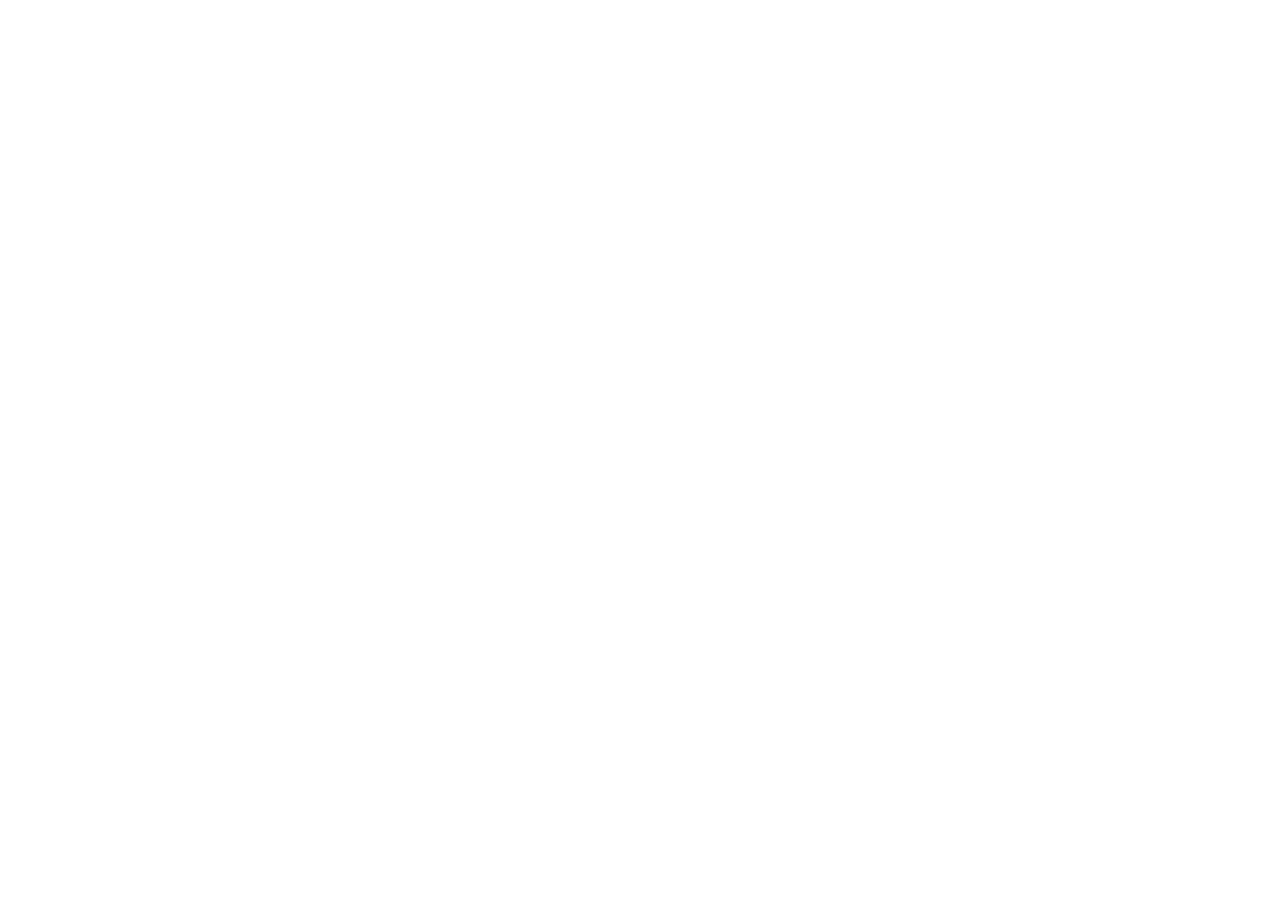
==== index.html @ dfd2cc40 "Initial commit" ====
<!DOCTYPE html>
<html lang="en">
<head>
    <meta charset="UTF-8">
    <meta name="viewport" content="width=device-width, initial-scale=1.0">

                        <!--Different stylesheet for sections-->
    <link rel="stylesheet" href="./Assets/css/main.css">

                        <!--Google fonts & fontawesome icons-->
    <link rel="stylesheet" href="https://use.fontawesome.com/releases/v5.8.2/css/all.css">

    <title>Html Boilerplate</title>
</head>
<body>
    <header></header>
    <main>
        <section>
            
        </section>
    </main>
    <footer></footer>
    <script src="./Assets/js/app.js"></script>
</body>
</html>
---- Assets/css/main.css ----
@import url(header.css);
@import url(main-content.css);
@import url(footer.css);
@import url(animations.css);
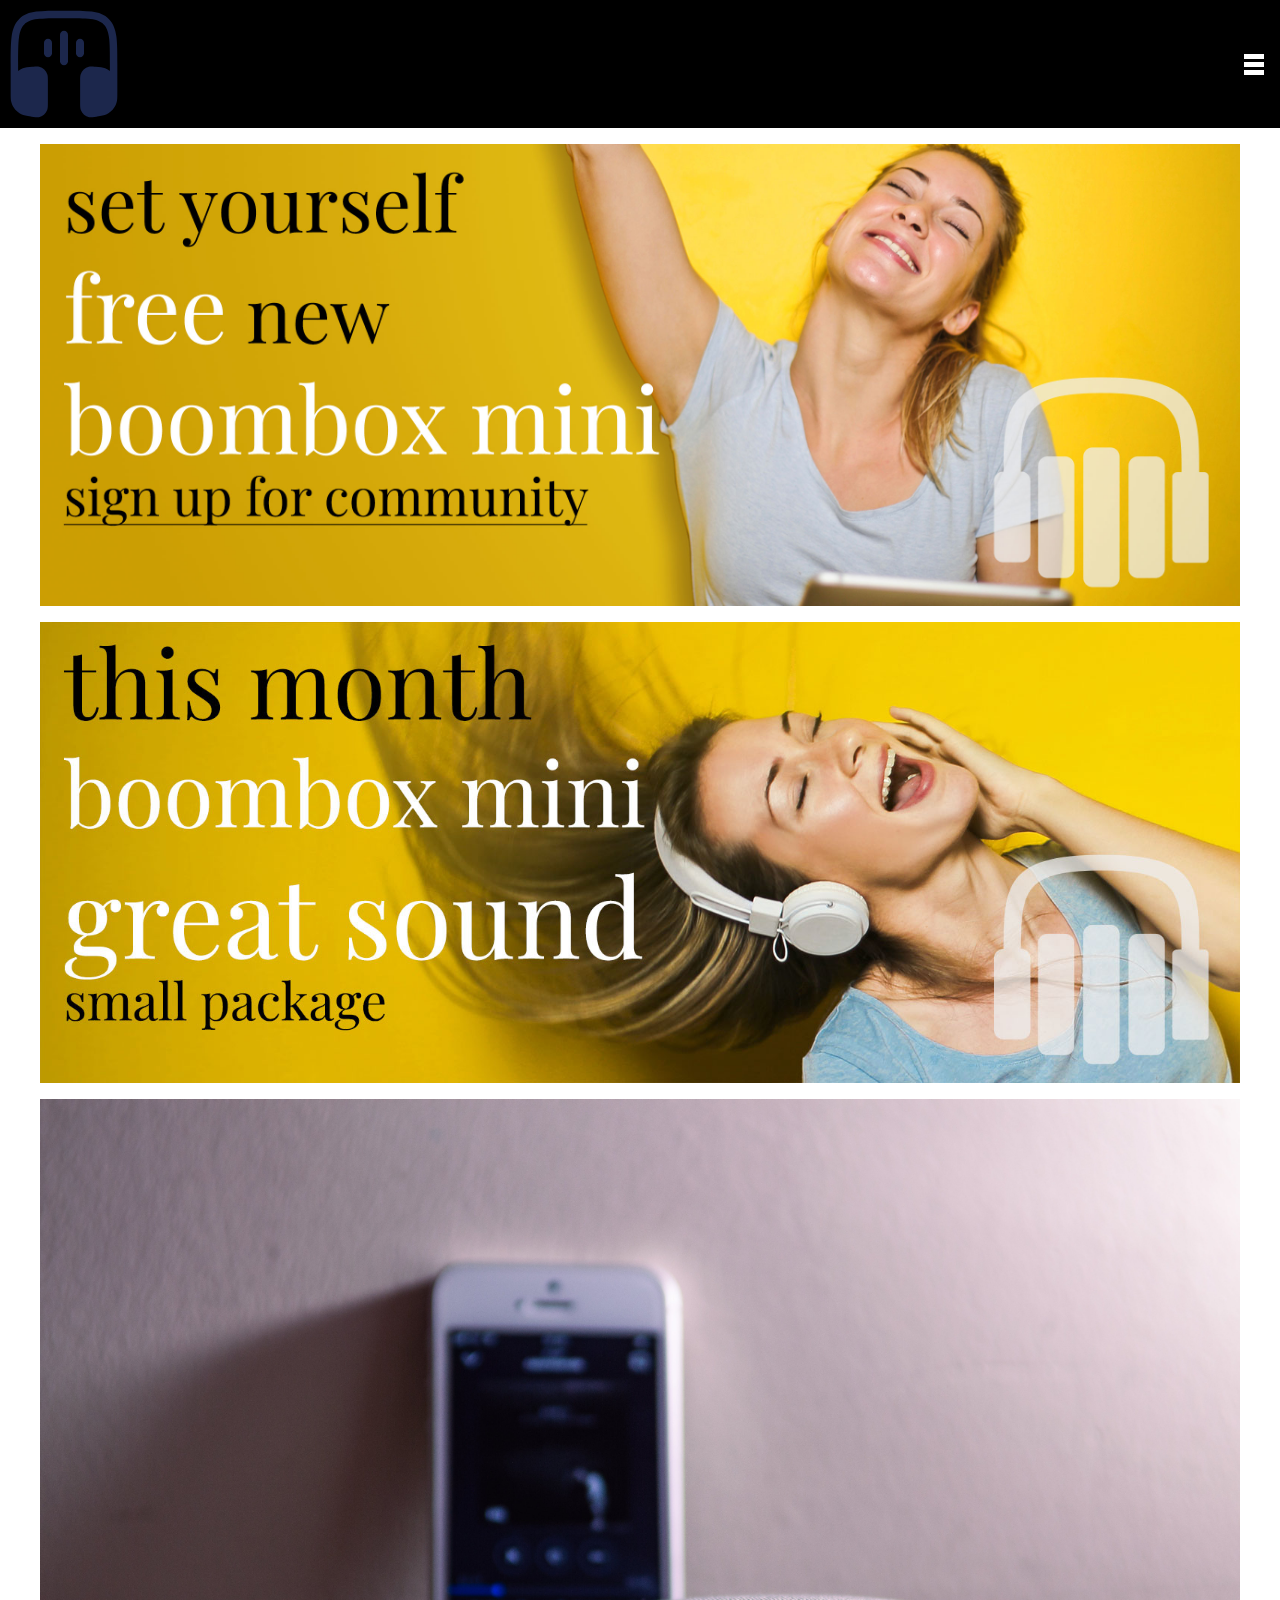
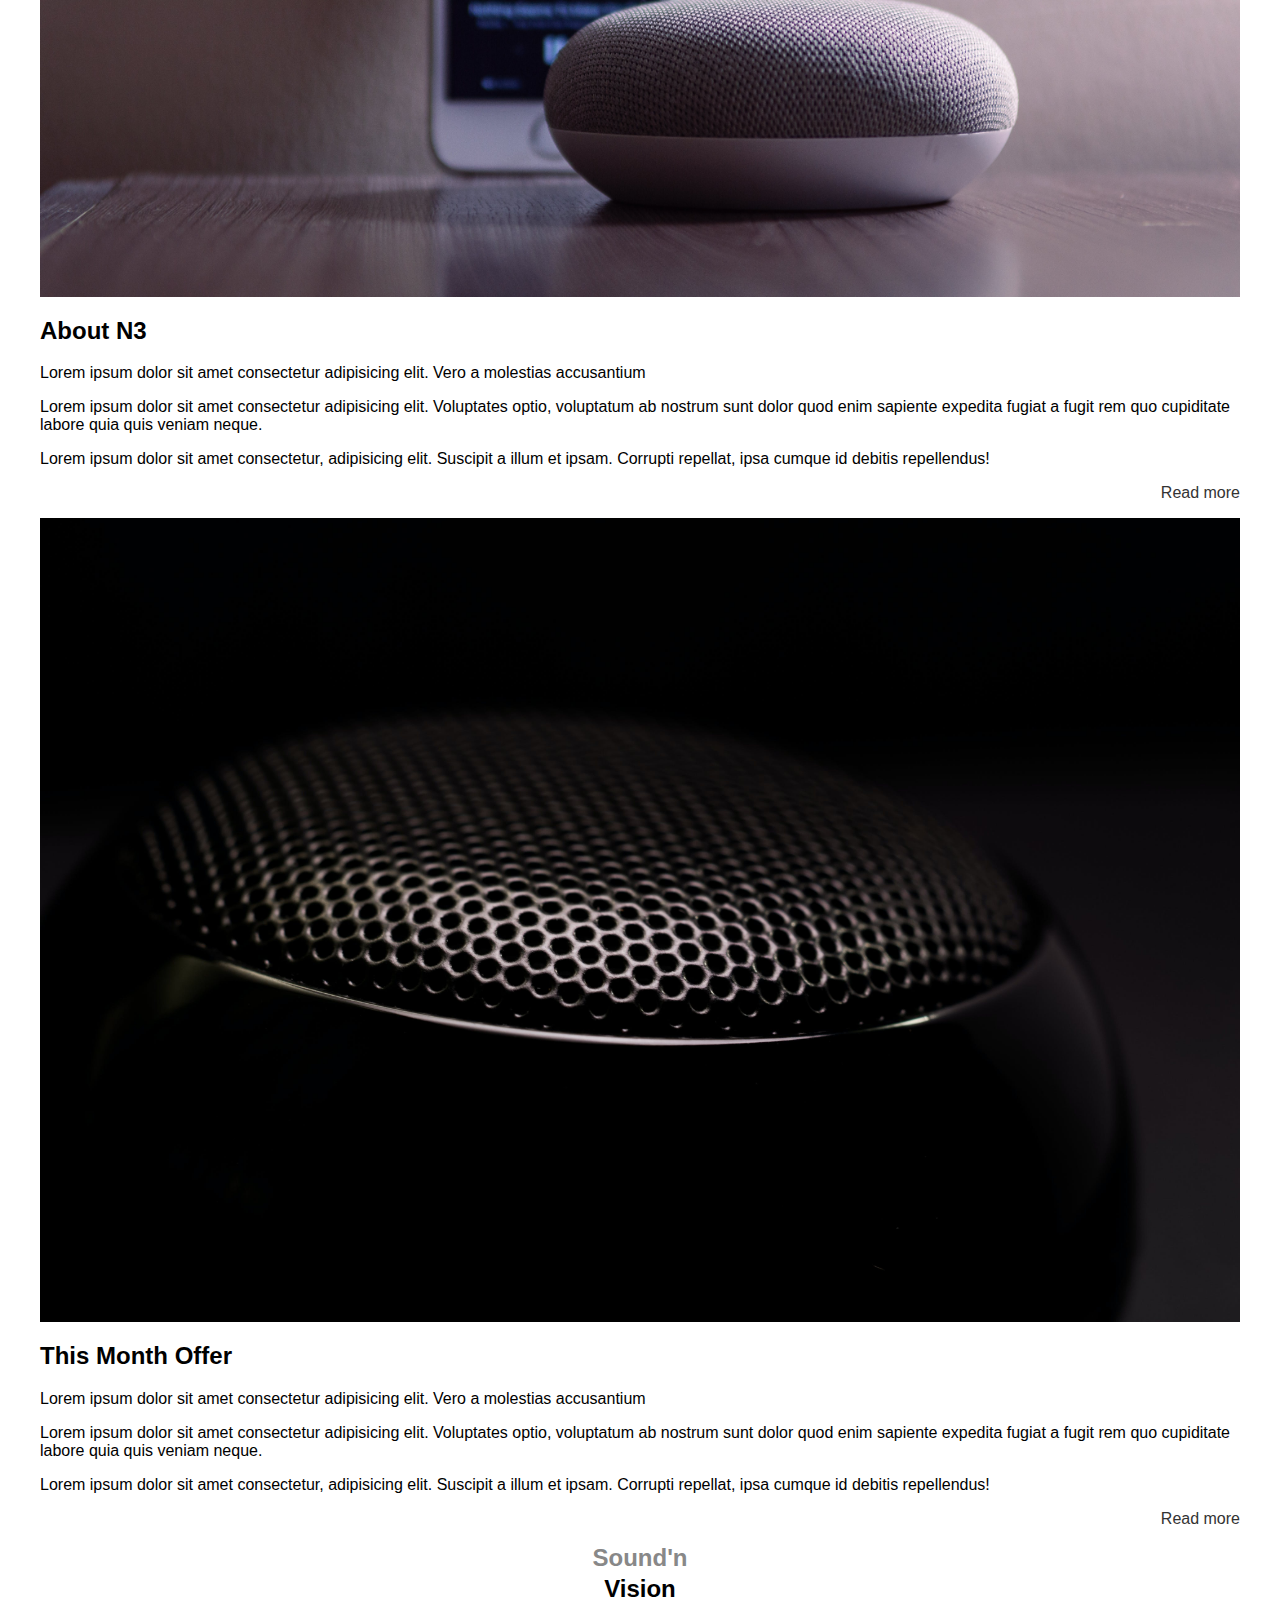
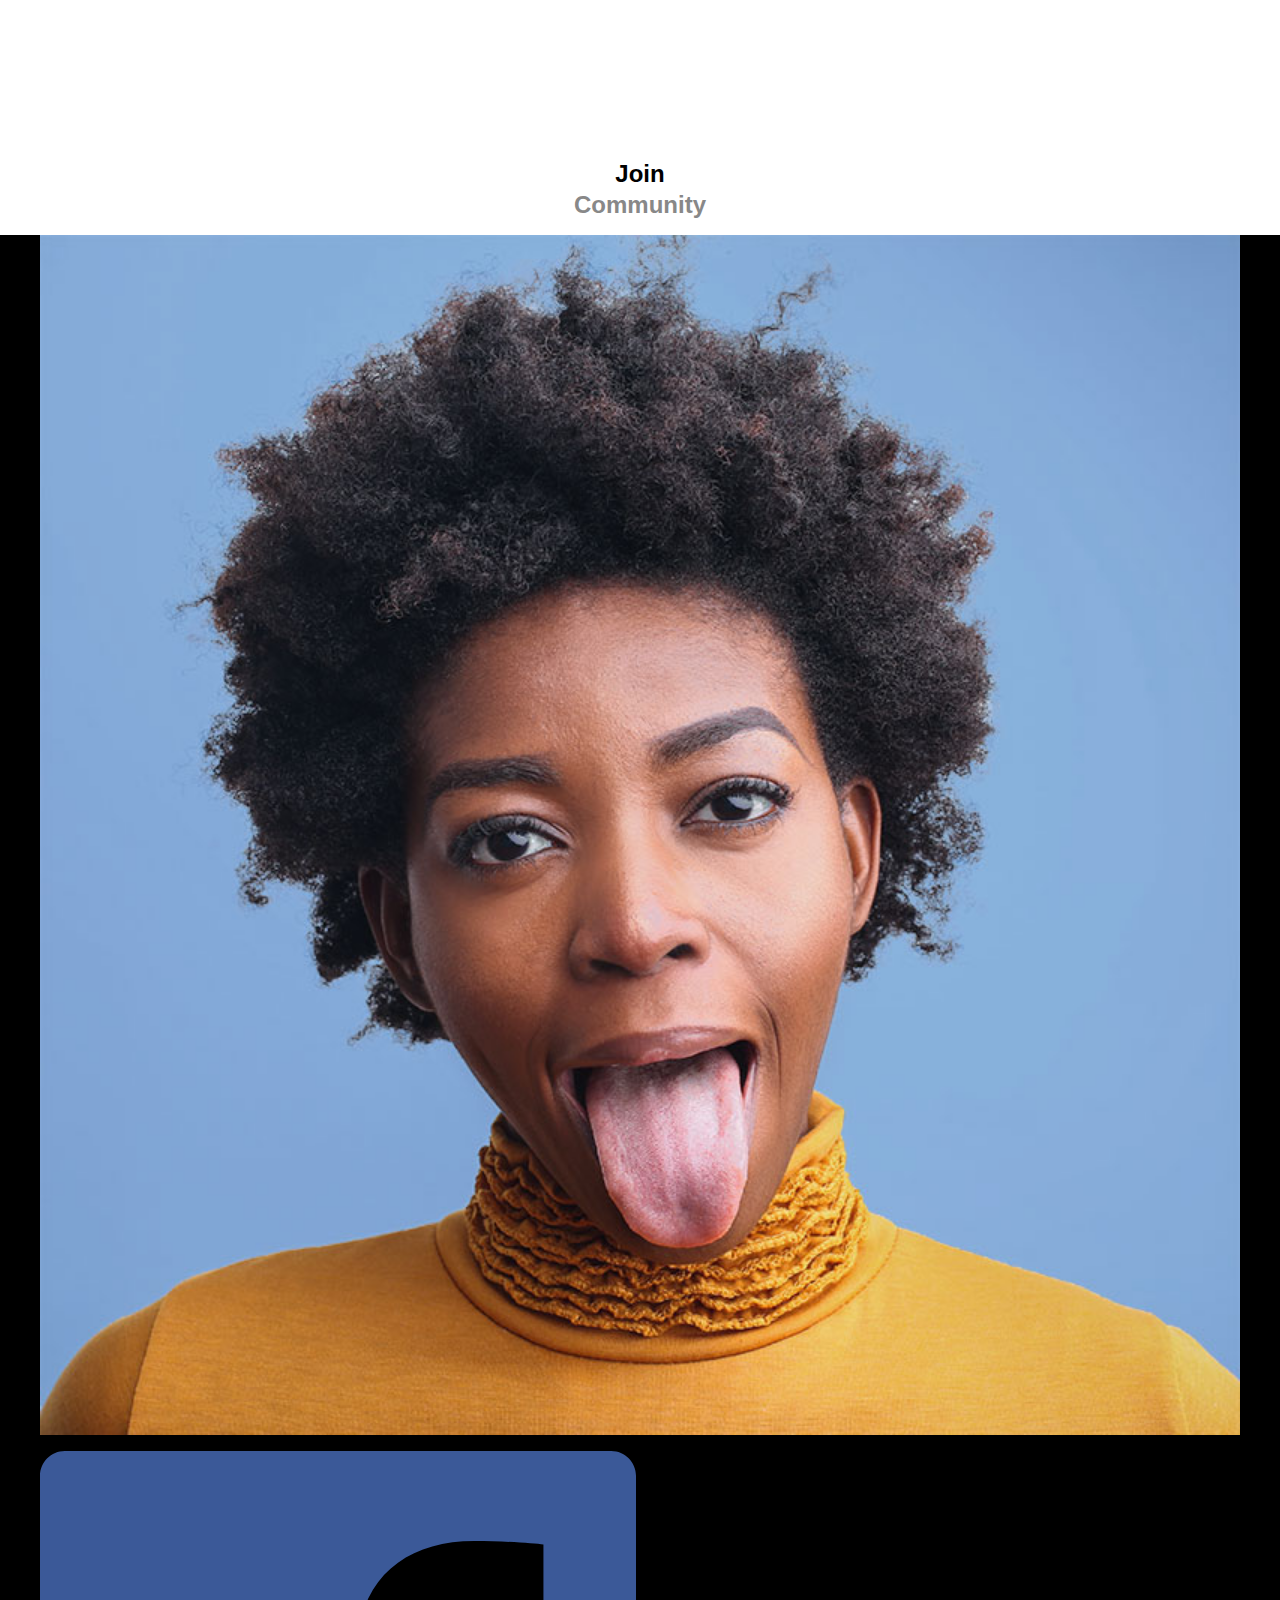
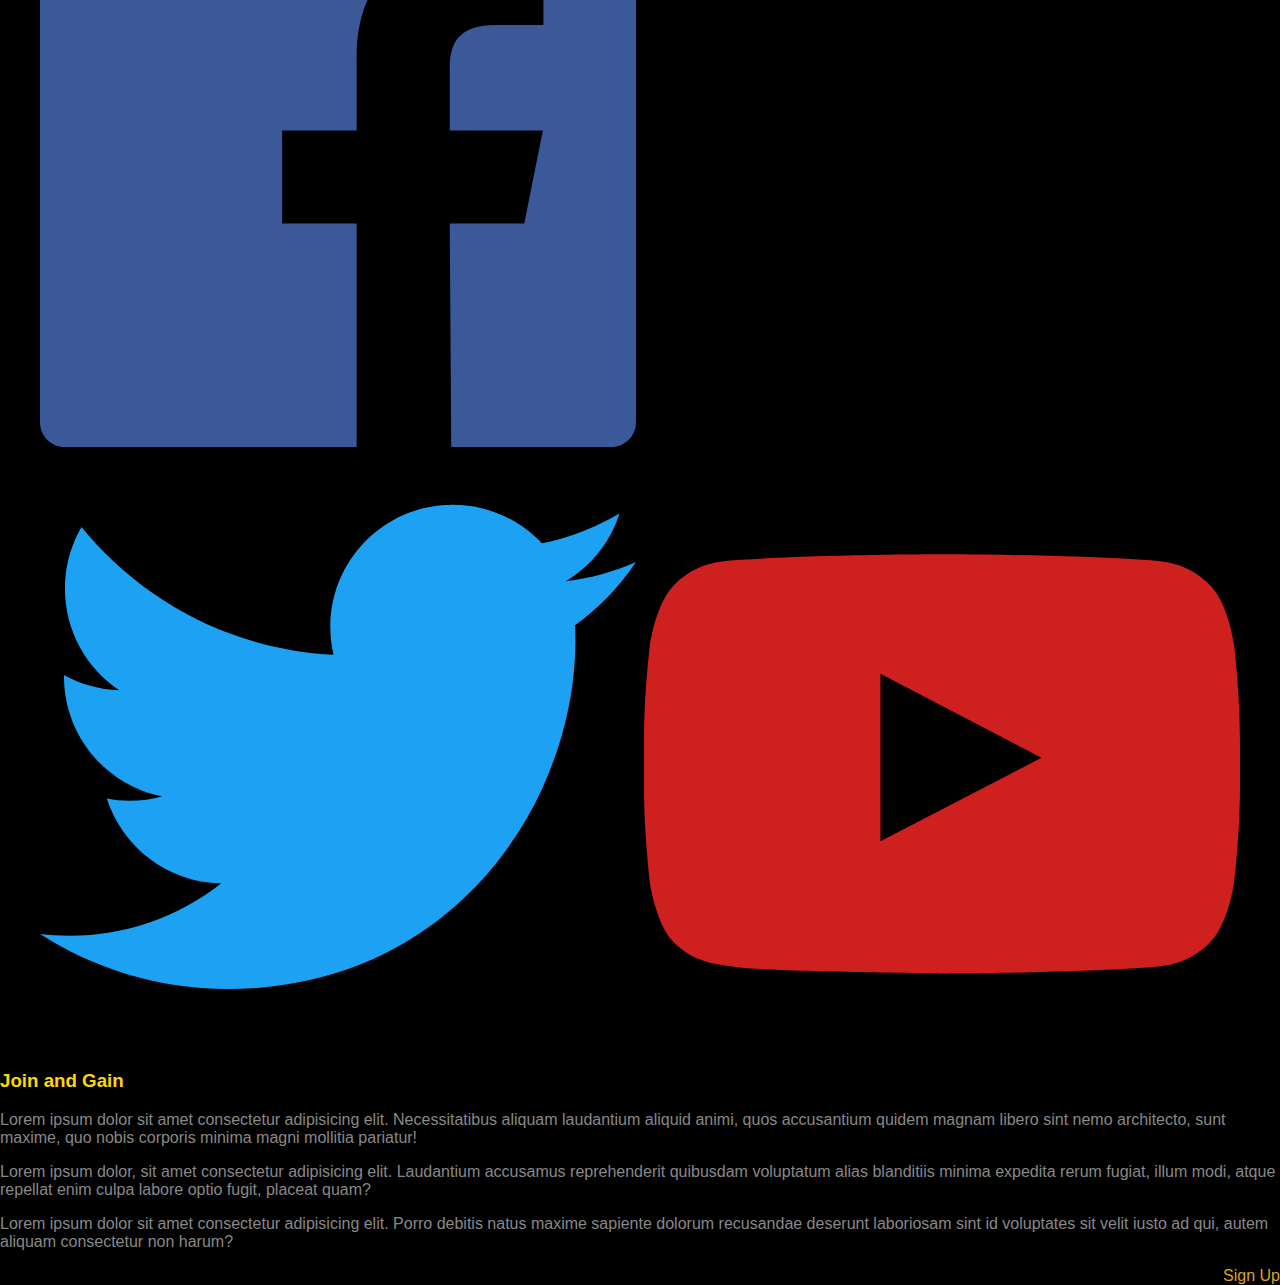
==== commit 91bdd4bf: "Made the mobile version" ====
--- a/index.html
+++ b/index.html
@@ -1,25 +1,169 @@
 <!DOCTYPE html>
 <html lang="en">
-<head>
-    <meta charset="UTF-8">
-    <meta name="viewport" content="width=device-width, initial-scale=1.0">
+  <head>
+    <meta charset="UTF-8" />
+    <meta name="viewport" content="width=device-width, initial-scale=1.0" />
 
-                        <!--Different stylesheet for sections-->
-    <link rel="stylesheet" href="./Assets/css/main.css">
+    <!--Different stylesheet for sections-->
+    <link rel="stylesheet" href="./Assets/css/main.css" />
 
-                        <!--Google fonts & fontawesome icons-->
-    <link rel="stylesheet" href="https://use.fontawesome.com/releases/v5.8.2/css/all.css">
+    <!--Google fonts & fontawesome icons-->
+    <link
+      rel="stylesheet"
+      href="https://use.fontawesome.com/releases/v5.8.2/css/all.css"
+    />
 
-    <title>Html Boilerplate</title>
-</head>
-<body>
-    <header></header>
-    <main>
-        <section>
-            
+    <title>Boom Opgave</title>
+    <script src="./Assets/js/app.js" defer></script>
+  </head>
+  <body>
+    <div class="main-container">
+      <header class="main-header">
+        <nav class="main-nav">
+          <img src="./Assets/images/Media/headphones.svg" />
+          <ul class="main-list">
+            <li><a href="#">Start</a></li>
+            <li><a href="#">More</a></li>
+            <li><a href="#">Sign Up</a></li>
+          </ul>
+          <div class="hamburger" id="hamburger">
+            <span class="bar"></span>
+            <span class="bar"></span>
+            <span class="bar"></span>
+          </div>
+        </nav>
+      </header>
+      <main>
+        <section class="hero-section">
+          <figure class="hero-img-01">
+            <img src="./Assets/images/Media/BOOM-Teaser-01.jpg" />
+          </figure>
+          <figure class="hero-img-02">
+            <img src="./Assets/images/Media/BOOM-Teaser-More.jpg" />
+          </figure>
         </section>
-    </main>
-    <footer></footer>
-    <script src="./Assets/js/app.js"></script>
-</body>
-</html>+
+        <section class="about-speakers">
+          <!--Card One-->
+          <figure class="speaker-figure">
+            <img src="./Assets/images/Media/speaker.jpg" />
+            <figcaption>
+              <header><h2>About N3</h2></header>
+              <p>
+                Lorem ipsum dolor sit amet consectetur adipisicing elit. Vero a
+                molestias accusantium
+              </p>
+
+              <p>
+                Lorem ipsum dolor sit amet consectetur adipisicing elit.
+                Voluptates optio, voluptatum ab nostrum sunt dolor quod enim
+                sapiente expedita fugiat a fugit rem quo cupiditate labore quia
+                quis veniam neque.
+              </p>
+
+              <p>
+                Lorem ipsum dolor sit amet consectetur, adipisicing elit.
+                Suscipit a illum et ipsam. Corrupti repellat, ipsa cumque id
+                debitis repellendus!
+              </p>
+              <footer>
+                <a href="#">Read more</a>
+              </footer>
+            </figcaption>
+          </figure>
+
+          <!--Card Two-->
+          <figure class="speaker-figure">
+            <img src="./Assets/images/Media/speaker-closeup.jpg" />
+            <figcaption>
+              <header><h2>This Month Offer</h2></header>
+              <p>
+                Lorem ipsum dolor sit amet consectetur adipisicing elit. Vero a
+                molestias accusantium
+              </p>
+
+              <p>
+                Lorem ipsum dolor sit amet consectetur adipisicing elit.
+                Voluptates optio, voluptatum ab nostrum sunt dolor quod enim
+                sapiente expedita fugiat a fugit rem quo cupiditate labore quia
+                quis veniam neque.
+              </p>
+
+              <p>
+                Lorem ipsum dolor sit amet consectetur, adipisicing elit.
+                Suscipit a illum et ipsam. Corrupti repellat, ipsa cumque id
+                debitis repellendus!
+              </p>
+              <footer>
+                <a href="#">Read more</a>
+              </footer>
+            </figcaption>
+          </figure>
+        </section>
+
+        <section class="sound-vision">
+          <header>
+            <hgroup>
+              <h2>Sound'n</h2>
+              <h2>Vision</h2>
+            </hgroup>
+          </header>
+
+          <video autoplay="true" class="boom-video">
+            <source src="./Assets/images/Media/Speaker-Media.mp4" />
+          </video>
+        </section>
+
+        <section class="join">
+          <header>
+            <hgroup>
+              <h2>Join</h2>
+              <h2>Community</h2>
+            </hgroup>
+          </header>
+        </section>
+      </main>
+      <footer class="main-footer">
+        <figure class="footer-img">
+          <img src="./Assets/images/Uploads/Tongue-Girl-01.jpg" />
+        </figure>
+
+        <figure class="so-me">
+          <img src="./Assets/images/Media/facebook.svg" />
+          <img src="./Assets/images/Media/instagram.svg" />
+          <img src="./Assets/images/Media/twitter.svg" />
+          <img src="./Assets/images/Media/youtube.svg" />
+        </figure>
+
+        <article class="join-community">
+          <header><h3>Join and Gain</h3></header>
+
+          <p>
+            Lorem ipsum dolor sit amet consectetur adipisicing elit.
+            Necessitatibus aliquam laudantium aliquid animi, quos accusantium
+            quidem magnam libero sint nemo architecto, sunt maxime, quo nobis
+            corporis minima magni mollitia pariatur!
+          </p>
+
+          <p>
+            Lorem ipsum dolor, sit amet consectetur adipisicing elit. Laudantium
+            accusamus reprehenderit quibusdam voluptatum alias blanditiis minima
+            expedita rerum fugiat, illum modi, atque repellat enim culpa labore
+            optio fugit, placeat quam?
+          </p>
+
+          <p>
+            Lorem ipsum dolor sit amet consectetur adipisicing elit. Porro
+            debitis natus maxime sapiente dolorum recusandae deserunt laboriosam
+            sint id voluptates sit velit iusto ad qui, autem aliquam consectetur
+            non harum?
+          </p>
+
+          <footer>
+            <a href="#">Sign Up</a>
+          </footer>
+        </article>
+      </footer>
+    </div>
+  </body>
+</html>
--- a/Assets/css/main.css
+++ b/Assets/css/main.css
@@ -1,4 +1,21 @@
 @import url(header.css);
 @import url(main-content.css);
 @import url(footer.css);
-@import url(animations.css);+@import url(animations.css);
+
+html {
+  scroll-behavior: smooth;
+}
+
+body {
+  margin: 0;
+  padding: 0;
+  font-family: sans-serif;
+  box-sizing: border-box;
+}
+
+.main-container {
+  margin: 0 auto;
+  padding: 0;
+  max-width: 1400px;
+}
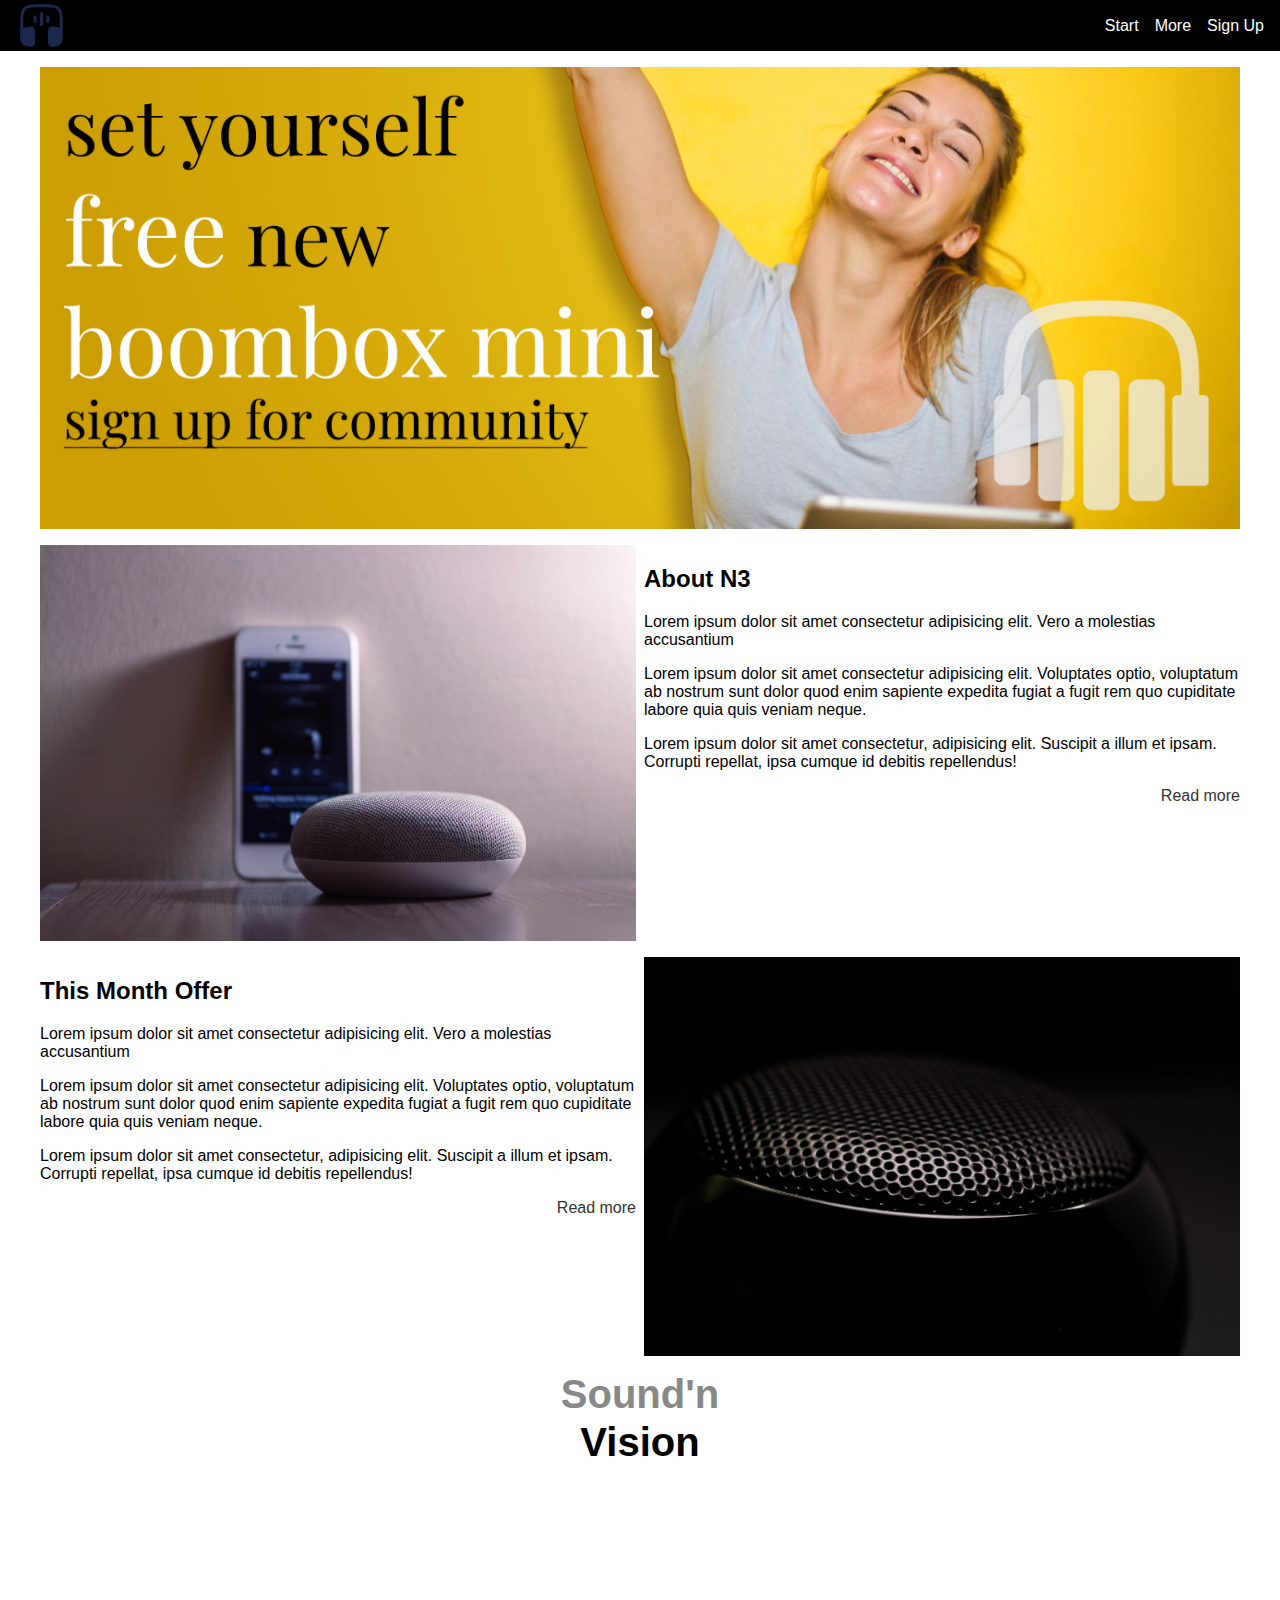
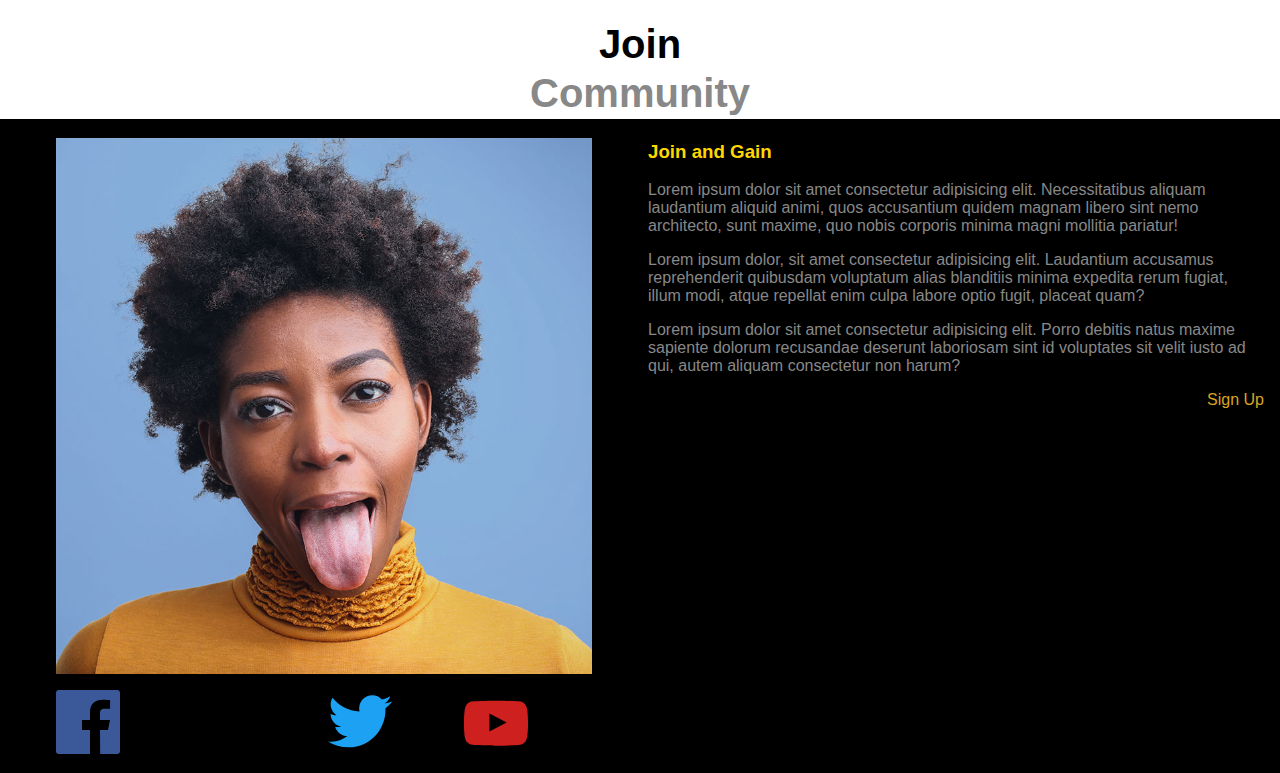
==== commit 39eb5cce: "Made the desktop version" ====
--- a/index.html
+++ b/index.html
@@ -38,9 +38,6 @@
           <figure class="hero-img-01">
             <img src="./Assets/images/Media/BOOM-Teaser-01.jpg" />
           </figure>
-          <figure class="hero-img-02">
-            <img src="./Assets/images/Media/BOOM-Teaser-More.jpg" />
-          </figure>
         </section>
 
         <section class="about-speakers">
@@ -73,9 +70,9 @@
           </figure>
 
           <!--Card Two-->
-          <figure class="speaker-figure">
+          <figure class="speaker-figure figure-two">
             <img src="./Assets/images/Media/speaker-closeup.jpg" />
-            <figcaption>
+            <figcaption class="speaker-figcaption">
               <header><h2>This Month Offer</h2></header>
               <p>
                 Lorem ipsum dolor sit amet consectetur adipisicing elit. Vero a
@@ -124,16 +121,18 @@
         </section>
       </main>
       <footer class="main-footer">
-        <figure class="footer-img">
-          <img src="./Assets/images/Uploads/Tongue-Girl-01.jpg" />
-        </figure>
+        <section class="footer-images">
+          <figure class="footer-img">
+            <img src="./Assets/images/Uploads/Tongue-Girl-01.jpg" />
+          </figure>
 
-        <figure class="so-me">
-          <img src="./Assets/images/Media/facebook.svg" />
-          <img src="./Assets/images/Media/instagram.svg" />
-          <img src="./Assets/images/Media/twitter.svg" />
-          <img src="./Assets/images/Media/youtube.svg" />
-        </figure>
+          <figure class="so-me">
+            <img src="./Assets/images/Media/facebook.svg" />
+            <img src="./Assets/images/Media/instagram.svg" />
+            <img src="./Assets/images/Media/twitter.svg" />
+            <img src="./Assets/images/Media/youtube.svg" />
+          </figure>
+        </section>
 
         <article class="join-community">
           <header><h3>Join and Gain</h3></header>
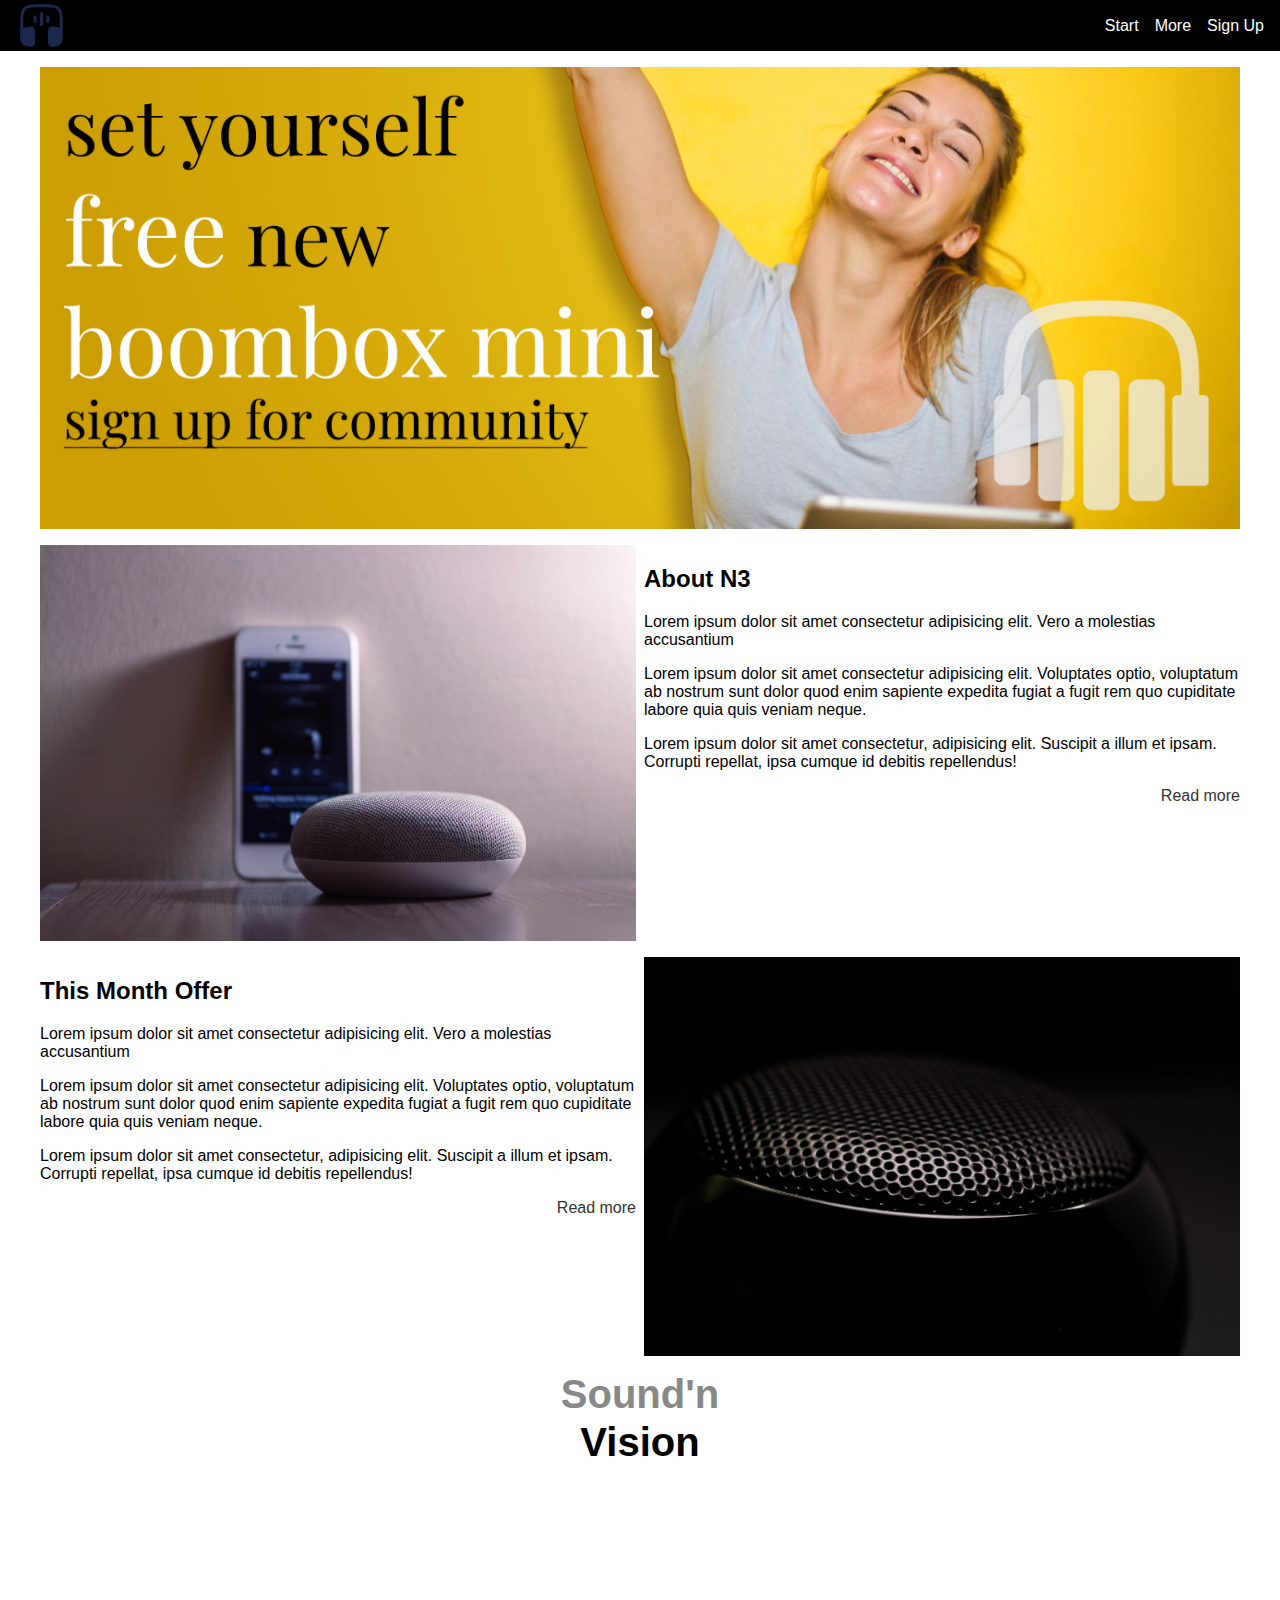
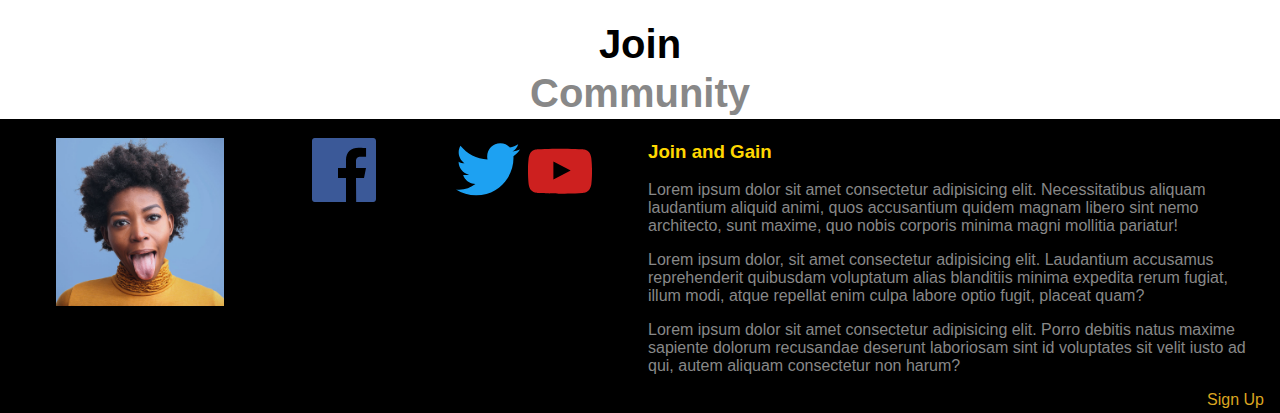
==== commit 7270ba4b: "Made the gallery site" ====
--- a/index.html
+++ b/index.html
@@ -23,7 +23,7 @@
           <img src="./Assets/images/Media/headphones.svg" />
           <ul class="main-list">
             <li><a href="#">Start</a></li>
-            <li><a href="#">More</a></li>
+            <li><a href="more.html">More</a></li>
             <li><a href="#">Sign Up</a></li>
           </ul>
           <div class="hamburger" id="hamburger">
@@ -127,10 +127,10 @@
           </figure>
 
           <figure class="so-me">
-            <img src="./Assets/images/Media/facebook.svg" />
-            <img src="./Assets/images/Media/instagram.svg" />
-            <img src="./Assets/images/Media/twitter.svg" />
-            <img src="./Assets/images/Media/youtube.svg" />
+            <a href="#"><img src="./Assets/images/Media/facebook.svg" /></a>
+            <a href="#"><img src="./Assets/images/Media/instagram.svg" /></a>
+            <a href="#"><img src="./Assets/images/Media/twitter.svg" /></a>
+            <a href="#"><img src="./Assets/images/Media/youtube.svg" /></a>
           </figure>
         </section>
 
--- a/Assets/css/main.css
+++ b/Assets/css/main.css
@@ -2,6 +2,7 @@
 @import url(main-content.css);
 @import url(footer.css);
 @import url(animations.css);
+@import url(more.css);
 
 html {
   scroll-behavior: smooth;
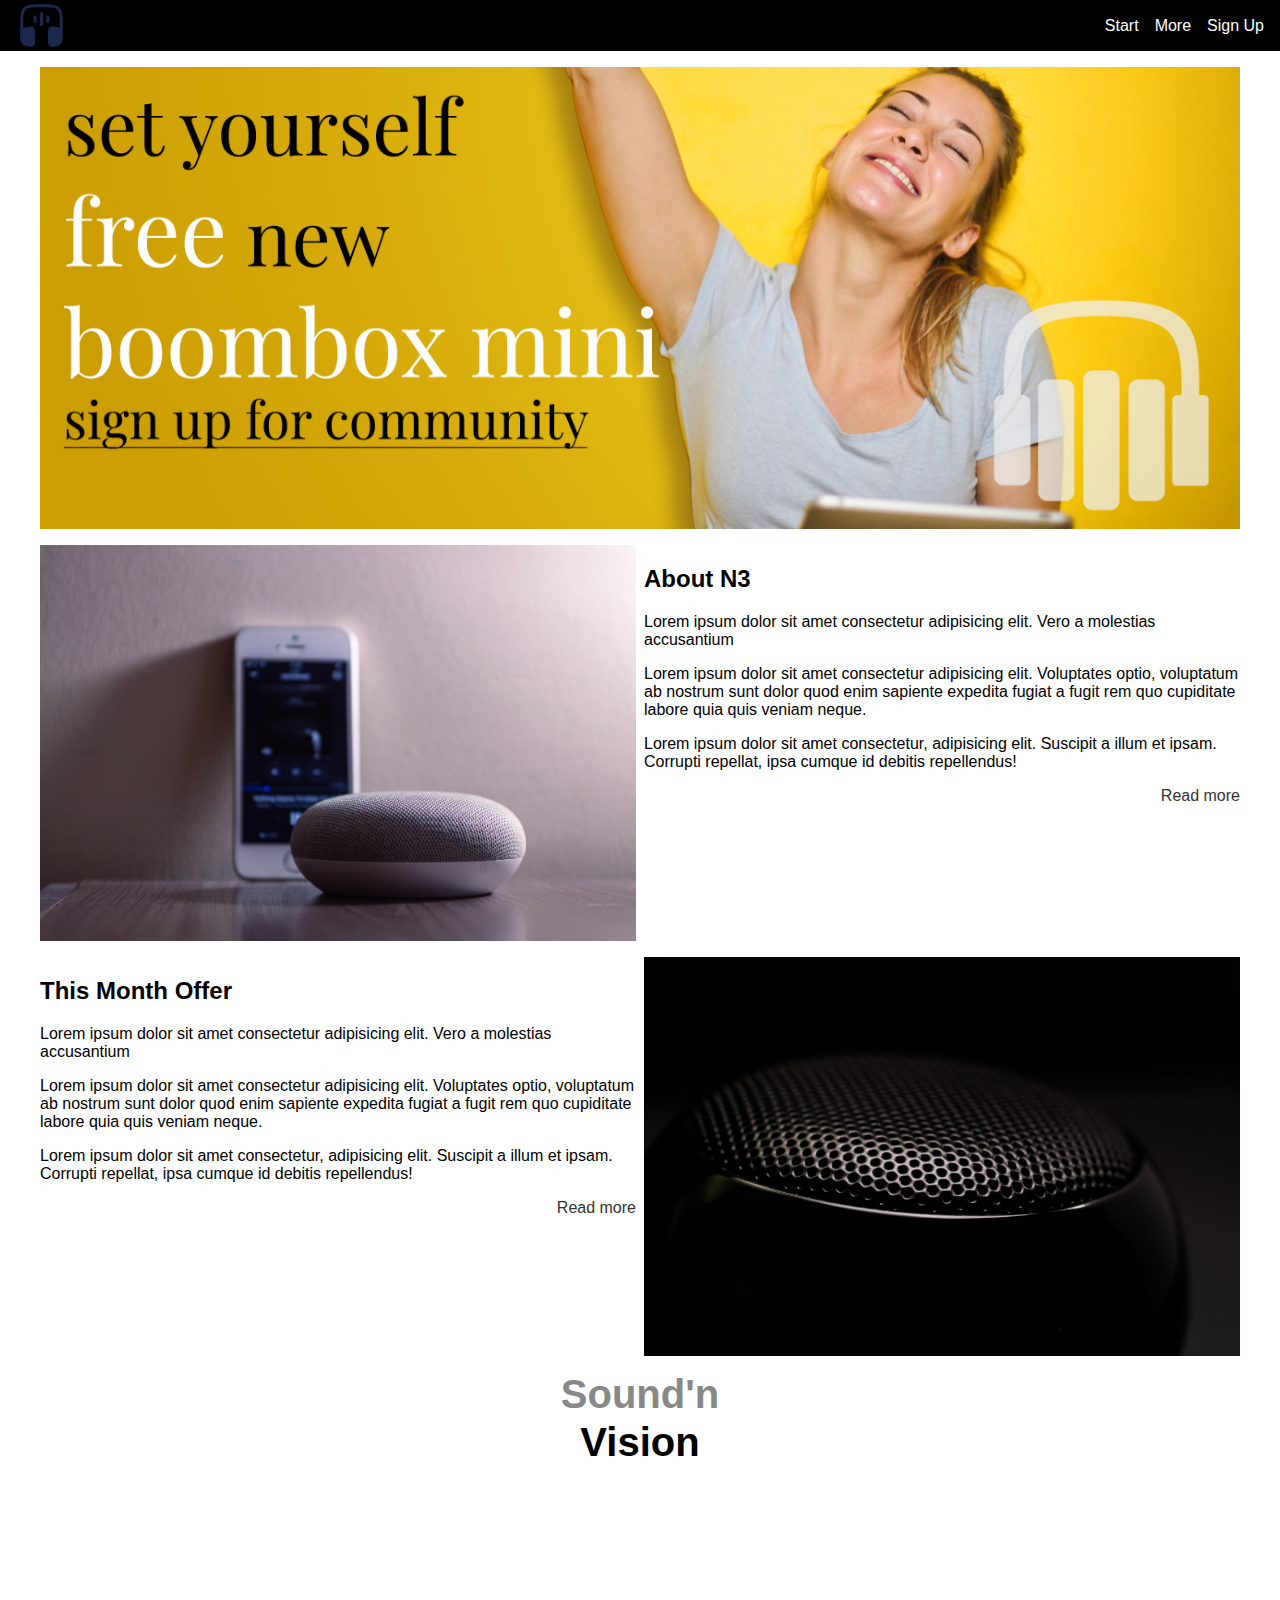
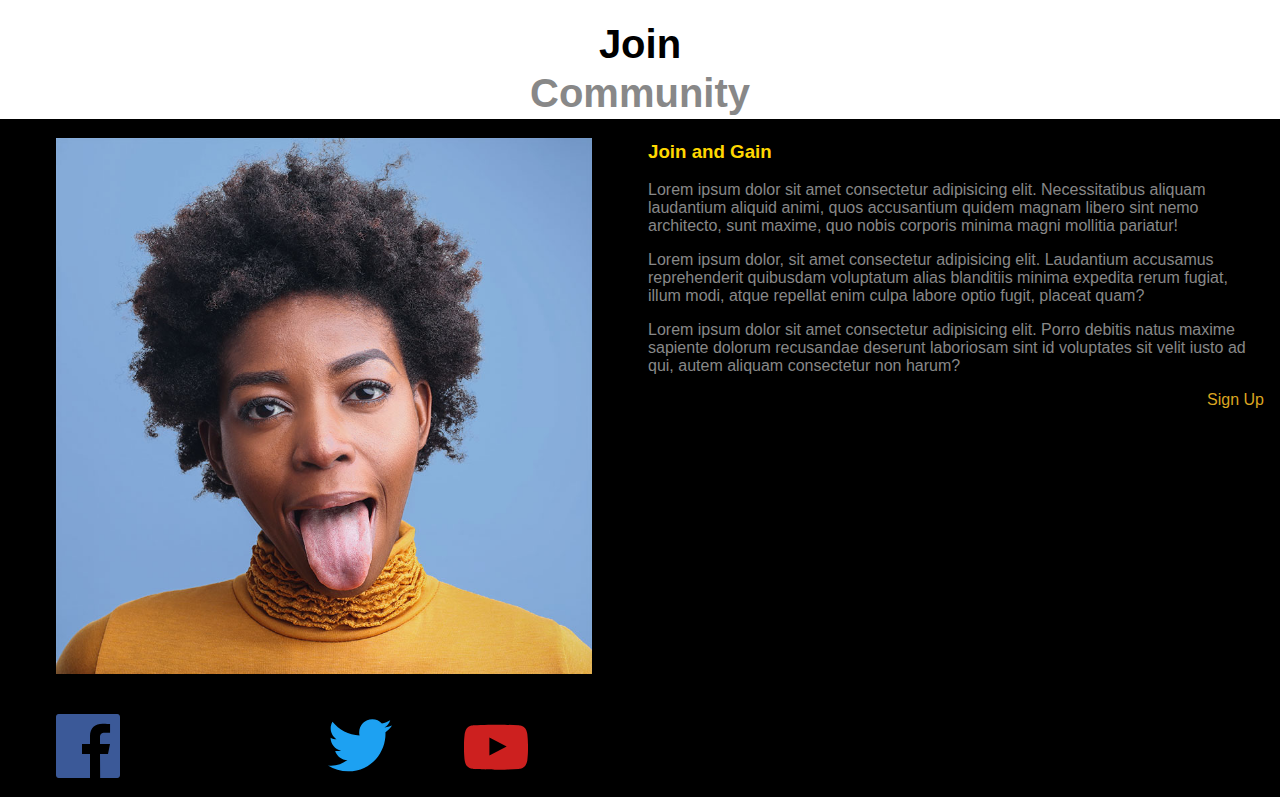
==== commit e2c2d97b: "Fixed the footer for desktop" ====
--- a/index.html
+++ b/index.html
@@ -24,7 +24,7 @@
           <ul class="main-list">
             <li><a href="#">Start</a></li>
             <li><a href="more.html">More</a></li>
-            <li><a href="#">Sign Up</a></li>
+            <li><a href="join.html">Sign Up</a></li>
           </ul>
           <div class="hamburger" id="hamburger">
             <span class="bar"></span>
@@ -159,7 +159,7 @@
           </p>
 
           <footer>
-            <a href="#">Sign Up</a>
+            <a href="join.html">Sign Up</a>
           </footer>
         </article>
       </footer>
--- a/Assets/css/main.css
+++ b/Assets/css/main.css
@@ -3,6 +3,7 @@
 @import url(footer.css);
 @import url(animations.css);
 @import url(more.css);
+@import url(join.css);
 
 html {
   scroll-behavior: smooth;
